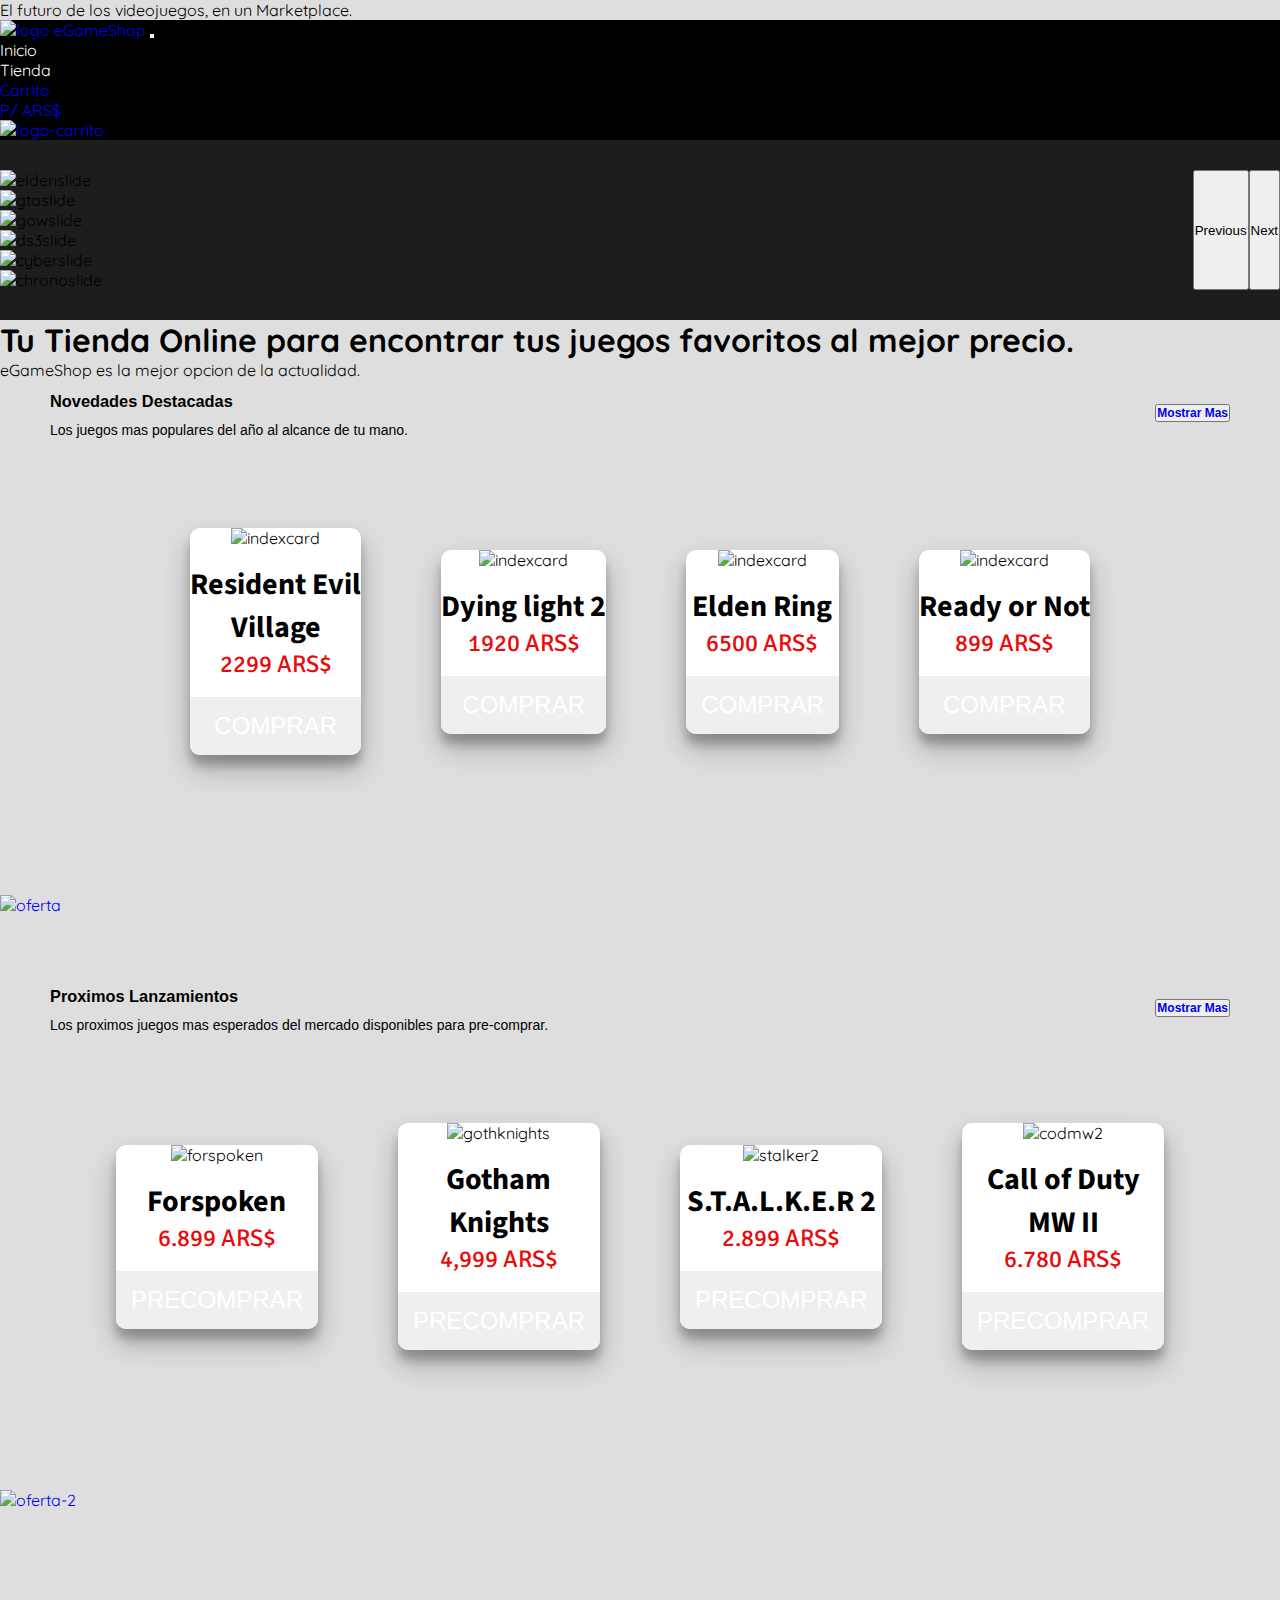
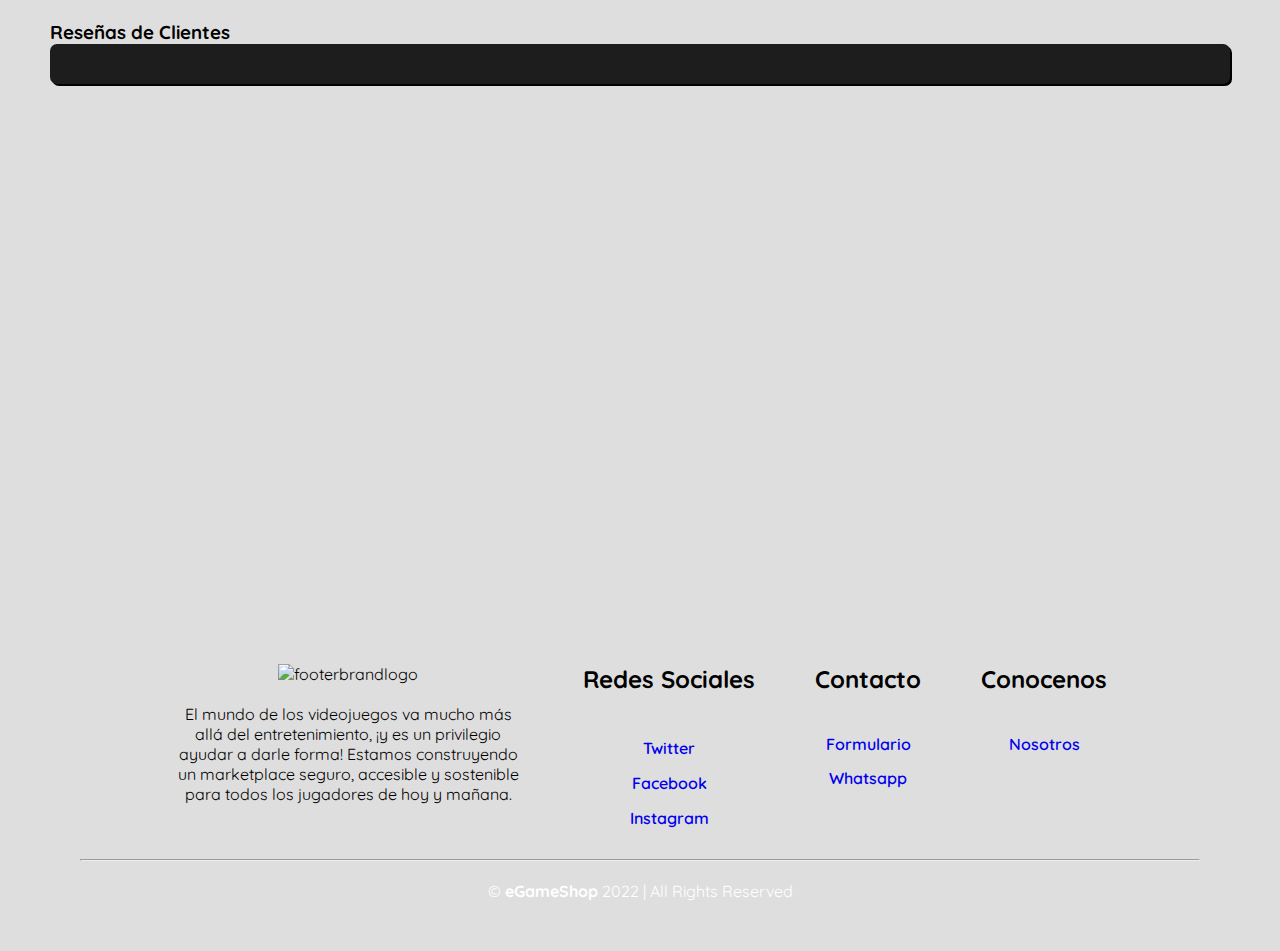
==== index.html @ 17305d87 "ultimos cambios" ====
<!DOCTYPE html>
<html lang="en">
<head>
    <meta charset="UTF-8">
    <meta http-equiv="X-UA-Compatible" content="IE=edge">
    <meta name="description" content="Visita eGameShop y disfruta de una gran oferta de productos digitales con los precios mas accesibles. No pagues de más. ¡Ahorra con eGameShop.">
    <meta name="viewport" content="width=device-width, initial-scale=1.0">
    <title>eGameShop.COM: El mejor sitio con los mejores precios.</title>
    <link href="https://cdn.jsdelivr.net/npm/bootstrap@5.0.2/dist/css/bootstrap.min.css" rel="stylesheet" 
    integrity="sha384-EVSTQN3/azprG1Anm3QDgpJLIm9Nao0Yz1ztcQTwFspd3yD65VohhpuuCOmLASjC" crossorigin="anonymous">
    <link rel="stylesheet" href="./assets/css/styles.css">
    <link rel="preconnect" href="https://fonts.googleapis.com">
    <link rel="preconnect" href="https://fonts.gstatic.com" crossorigin>

    <link href="https://fonts.googleapis.com/css2?family=Quicksand:wght@400;600;700&family=Signika:wght@300;500&family=Source+Sans+Pro:wght@400;600;700&display=swap" rel="stylesheet">
    
</head>
<body>
    <!--------------------------------------------------------------------------------------------------------------------------------------------------------------------
    -----------------------------------------------------------------------HEADER-------------------------------------------------------------------------------------------------->

  <header class="container-fluid bg-danger d-flex justify-content-center text-center" id="header">
    <p class="text-light mb-0 p-2 fs-7 fw-bold">El futuro de los videojuegos, en un Marketplace.</p>
  </header>
  
  <!--------------------------------------------------------------------------------------------------------------------------------------------------------------------
    -----------------------------------------------------------------------NAVBAR-HEADER-------------------------------------------------------------------------------------------------->

  <nav class="navbar sticky-top navbar-expand-lg navbar-dark p-3" id="navbar-head">
    <div class="container-fluid">
      <a class="navbar-brand" href="./index.html">
        <img src="./assets/img/logo.png" alt="logo" width="28" height="28" class="d-inline-flex align-text-top" id="logo-head">
        <span class="fs-5 text-danger" id="texto-head">eGameShop</span>
      </a>
      <button class="navbar-toggler" type="button" data-bs-toggle="collapse" data-bs-target="#navbarSupportedContent" aria-controls="navbarSupportedContent" aria-expanded="false" aria-label="Toggle navigation">
        <span class="navbar-toggler-icon"></span>
      </button>
      <div class="collapse navbar-collapse" id="navbarSupportedContent">
        <ul class="navbar-nav ms-auto mb-2 mb-lg-0">
          <li class="nav-item">
            <a class="nav-link border-1 border-end border-light" href="./index.html"><span class="navLink">Inicio</span></a>
          </li>
          <li class="nav-item">
            <a class="nav-link border-1 border-end border-light" href="./pags/tienda.html"><span class="navLink">Tienda</span></a>
          </li>
        </ul>
        <a href="./pags/carrito.html">
          <p class="text-light ms-3 me-2 mb-2 mb-lg-0 linkCarrito">
            <span class="text-danger fw-bold">Carrito</span> 
            <br> 
            P/ <span id="precioTotal"></span> ARS$
          </p>
        </a>
        <a href="./pags/carrito.html"><img class="imgCarrito" src="./assets/img/carrito.png" alt="logo-carrito" height="40px" width="40px"></a>
      </div>
    </div>
  </nav>

  <!--------------------------------------------------------------------------------------------------------------------------------------------------------------------
    -----------------------------------------------------------------------SLIDER-INICIO-------------------------------------------------------------------------------------------------->

  <div id="carouselExampleControls" class="carousel slide" data-bs-ride="carousel">
    <div class="carousel-inner">
      <div class="carousel-item active" data-bs-interval="3000">
        <img src="./assets/img/slider1.png" class="d-block w-100" alt="eldenslide">
      </div>
      <div class="carousel-item" data-bs-interval="3000">
        <img src="./assets/img/slider2.jpg" class="d-block w-100" alt="gtaslide">
      </div>
      <div class="carousel-item" data-bs-interval="3000">
        <img src="./assets/img/slider3.jpg" class="d-block w-100" alt="gowslide">
      </div>
      <div class="carousel-item" data-bs-interval="3000">
        <img src="./assets/img/slider4.jpg" class="d-block w-100" alt="ds3slide">
      </div>
      <div class="carousel-item" data-bs-interval="3000">
        <img src="./assets/img/slider5.jpg" class="d-block w-100" alt="cyberslide">
      </div>
      <div class="carousel-item" data-bs-interval="3000">
        <img src="./assets/img/slider6.jpg" class="d-block w-100" alt="chronoslide">
      </div>
    </div>
    <button class="carousel-control-prev" type="button" data-bs-target="#carouselExampleControls" data-bs-slide="prev">
      <span class="carousel-control-prev-icon" aria-hidden="true"></span>
      <span class="visually-hidden">Previous</span>
    </button>
    <button class="carousel-control-next" type="button" data-bs-target="#carouselExampleControls" data-bs-slide="next">
      <span class="carousel-control-next-icon" aria-hidden="true"></span>
      <span class="visually-hidden">Next</span>
    </button>
  </div>

  <!--------------------------------------------------------------------------------------------------------------------------------------------------------------------
    -----------------------------------------------------------------------INTRO-------------------------------------------------------------------------------------------------->

  <section class="w-50 mx-auto text-center pt-5 pb-5" id="intro">
    <h1 class="p-3 pt-5 fs-2 fw-bold border-top border-1 border-secondary text-dark">Tu <span class="text-danger">Tienda Online</span> para encontrar tus juegos favoritos al mejor precio.</h1>
    <p class="p-3 pb-5 fs-4 fw-bold border-bottom border-1 border-secondary text-dark" ><span class="text-danger">eGameShop</span> es la mejor opcion de la actualidad.</p>
  </section>

  <!--------------------------------------------------------------------------------------------------------------------------------------------------------------------
    -----------------------------------------------------------------------TRENDING-GAMES-------------------------------------------------------------------------------------------------->
    
    <header>
      <div class="shop-intro">
        <h3 class="pt-5"><span class="text-danger fw-bold">Novedades Destacadas</span></h3>
        <button type="button" class="btn btn-danger"><a class="text-light" href="./pags/tienda.html">Mostrar Mas</a></button>
        <p class="fs-6 fw-bold"><span class="text-dark">Los juegos mas populares del año al alcance de tu mano.</span></p>
      </div>
    </header>
    <section class="text-start ps-5 pt-2 p-5" >
        <div class="slide-container swiper trending">
            <div class="slide-content">
                <div id="carta" class="card-wrapper swiper-wrapper">
                  
                </div>
        </div>
      </div>
    </section>
    

    <!--------------------------------------------------------------------------------------------------------------------------------------------------------------------
      -----------------------------------------------------------------------OFFERT-IMG-------------------------------------------------------------------------------------------------->

    <div class="text-center">
      <a href="./pags/tienda.html"><img src="./assets/img/offertmenu.jpg" alt="oferta" class="offert-menu border-top border-bottom border-secondary pt-4 pb-4"></a>
    </div>

    <!--------------------------------------------------------------------------------------------------------------------------------------------------------------------
      -----------------------------------------------------------------------UPCOMING-GAMES-------------------------------------------------------------------------------------------------->
    
    <header>
      <div class="shop-intro">
        <h3 class="pt-5"><span class="text-danger fw-bold">Proximos Lanzamientos</span></h3>
        <button type="button" class="btn btn-danger"><a class="text-light" href="./pags/tienda.html">Mostrar Mas</a></button>
        <p class="fs-6 fw-bold"><span class="text-dark">Los proximos juegos mas esperados del mercado disponibles para pre-comprar.</span></p>
      </div> 
    </header>
    <section class="text-start ps-5 pt-2 p-5" >
      <div class="slide-container swiper upcoming">
          <div class="slide-content">
              <div class="card-wrapper swiper-wrapper">
                  <div class="card swiper-slide">
                    <img src="./assets/img/forspoken.jpg" alt="forspoken">
                    <h3 class="card-title pb-2" id="title-forspoken">Forspoken</h3>
                    <h6 id="precio-forspoken">6.899 ARS$</h6>
                    <ul class="card-list">
                      <li><i class="fa-solid fa-1"></i></li>
                      <li><i class="fa-solid fa-1"></i></li>
                      <li><i class="fa-solid fa-minus"></i></li>
                      <li><i class="fa-solid fa-1"></i></li>
                      <li><i class="fa-solid fa-0"></i></li>
                      <li><i class="fa-solid fa-minus"></i></li>
                      <li><i class="fa-solid fa-2"></i></li>
                      <li><i class="fa-solid fa-2"></i></li>
                    </ul>
                    <button type="button" class="buy-1 btn btn-danger buybtn" id="buybtn">PRECOMPRAR</button>
                  </div>
                  <div class="card swiper-slide">
                    <img src="./assets/img/gothamknights.jpg" alt="gothknights">
                    <h3 class="card-title pb-2" id="title-product">Gotham <br> Knights</h3>
                    <h6>4,999 ARS$</h6>
                    <ul class="card-list">
                      <li><i class="fa-solid fa-2"></i></li>
                      <li><i class="fa-solid fa-5"></i></li>
                      <li><i class="fa-solid fa-minus"></i></li>
                      <li><i class="fa-solid fa-1"></i></li>
                      <li><i class="fa-solid fa-0"></i></li>
                      <li><i class="fa-solid fa-minus"></i></li>
                      <li><i class="fa-solid fa-2"></i></li>
                      <li><i class="fa-solid fa-2"></i></li>
                    </ul>
                    <button type="button" class="buy-1 btn btn-danger buybtn" id="buybtn">PRECOMPRAR</button>
                  </div>
                  <div class="card swiper-slide">
                    <img src="./assets/img/stalker2.jpg" alt="stalker2">
                    <h3 class="card-title pb-2" id="title-stalker">S.T.A.L.K.E.R 2</h3>
                    <h6>2.899 ARS$</h6>
                    <ul class="card-list">
                      <li><i class="fa-solid fa-0"></i></li>
                      <li><i class="fa-solid fa-8"></i></li>
                      <li><i class="fa-solid fa-minus"></i></li>
                      <li><i class="fa-solid fa-1"></i></li>
                      <li><i class="fa-solid fa-2"></i></li>
                      <li><i class="fa-solid fa-minus"></i></li>
                      <li><i class="fa-solid fa-2"></i></li>
                      <li><i class="fa-solid fa-3"></i></li>
                    </ul>
                    <button type="button" class="buy-1 btn btn-danger buybtn" id="buybtn">PRECOMPRAR</button>
                  </div>
                  <div class="card swiper-slide">
                    <img src="./assets/img/codmw2.jpg" alt="codmw2">
                    <h3 class="card-title pb-2" id="title-cod">Call of Duty <br> MW II</h3>
                    <h6>6.780 ARS$</h6>
                    <ul class="card-list">
                      <li><i class="fa-solid fa-2"></i></li>
                      <li><i class="fa-solid fa-8"></i></li>
                      <li><i class="fa-solid fa-minus"></i></li>
                      <li><i class="fa-solid fa-1"></i></li>
                      <li><i class="fa-solid fa-0"></i></li>
                      <li><i class="fa-solid fa-minus"></i></li>
                      <li><i class="fa-solid fa-2"></i></li>
                      <li><i class="fa-solid fa-2"></i></li>
                    </ul>
                    <button type="button" class="buy-1 btn btn-danger buybtn" id="buybtn">PRECOMPRAR</button>
                  </div> 
              </div>
          </div>
      </div>
  </section>
  
  <!--------------------------------------------------------------------------------------------------------------------------------------------------------------------
    -----------------------------------------------------------------------OFFERT-IMG-------------------------------------------------------------------------------------------------->
  
  <div class="text-center">
    <a href="./pags/tienda.html"><img src="./assets/img/offertmenu2.jpg" alt="oferta-2" class="offert-menus border-top border-bottom border-secondary pt-4 pb-4"></a>
  </div>  

  <!--------------------------------------------------------------------------------------------------------------------------------------------------------------------
    -----------------------------------------------------------------------COMMENT-SECTION-------------------------------------------------------------------------------------------------->
  
  <div class="comment-header pb-1">
    <h3 class="text-danger fw-bold pb-2 border-1 border-bottom border-dark">Reseñas de Clientes</h3>
  </div>  
  <div class="comment-section" id="commenContainer">

  </div>

  <!--------------------------------------------------------------------------------------------------------------------------------------------------------------------
    -----------------------------------------------------------------------FOOTER-------------------------------------------------------------------------------------------------->

  <footer>
    <div class="container_footer">
      <div class="box_footer">
        <div class="logo">
          <img src="./assets/img/logo2.png" alt="footerbrandlogo" id="logo-foot">
        </div>
        <div class="terms">
          <p class="fs-18 fw-normal text-light">El mundo de los videojuegos va mucho más allá del entretenimiento, ¡y es un privilegio ayudar a darle forma! Estamos construyendo un marketplace seguro, accesible y sostenible para todos los jugadores de hoy y mañana.</p>
        </div>
      </div>
      <div class="box_footer">
        <h2 class="text-light">Redes Sociales</h2>
        <a href="https://twitter.com/SalemeMateo" class="text-secondary"> <i class="fa-brands fa-twitter-square"></i> Twitter</a>
        <a href="https://www.facebook.com/matu.saleme/" class="text-secondary"> <i class="fa-brands fa-facebook-square"></i> Facebook</a>
        <a href="https://www.instagram.com/mateo.saleme/" class="text-secondary"> <i class="fa-brands fa-instagram-square"></i> Instagram</a>
      </div>
      <div class="box_footer">
        <h2 class="text-light">Contacto</h2>
        <a href="./pags/contacto.html"  class="text-secondary"> <i class="fa-solid fa-envelope-open-text"></i> Formulario</a>
        <a href="https://api.whatsapp.com/send?phone=5493513418561&text=Vengo%20desde%20eGameShop.com,%20tengo%20una%20duda%20sobre..." class="text-secondary"> <i class="fa-brands fa-whatsapp-square"></i> Whatsapp</a>
      </div>
      <div class="box_footer">
        <h2 class="text-light">Conocenos</h2>
        <a href="./pags/nosotros.html" class="text-secondary"> <i class="fa-solid fa-people-group"></i> Nosotros</a>
      </div>
    </div>
    <div class="box_copyrights">
      <hr>
      <p class="text-secondary">© <b>eGameShop</b> 2022  |  All Rights Reserved</p>
    </div>
  </footer>

  <script src="https://kit.fontawesome.com/3ac3391d4b.js" crossorigin="anonymous"></script>
  <script src="https://cdn.jsdelivr.net/npm/bootstrap@5.0.2/dist/js/bootstrap.bundle.min.js" 
  integrity="sha384-MrcW6ZMFYlzcLA8Nl+NtUVF0sA7MsXsP1UyJoMp4YLEuNSfAP+JcXn/tWtIaxVXM" crossorigin="anonymous"></script>
  <script src="./assets/js/main.js"></script>
  <script src="./assets/js/index.js"></script>
  <script src="//cdn.jsdelivr.net/npm/sweetalert2@11"></script>
  <script>
    let url = 'https://jsonplaceholder.typicode.com/post/1/comments'
    fetch(url)
        .then((response) => response.json())
        .then((data) => mostrarComments(data))
        .catch(error => console.log(error))

    function mostrarComments(comments){
    comments.forEach((comment)=>{
        mostrarComment(comment);
    })
    }

    function mostrarComment(comment){
        const div = document.getElementById("commenContainer");
        const nodoComment = document.createElement("div")
        nodoComment.innerHTML=`<h5 class="text-danger"><img class="comment-img" src="./assets/img/userpic.png" width="25" height="25" alt="default-pic-user">${comment.email}</h5>
                              <p class="text-light pb-4 border-bottom">${comment.body}.</p> `
        div.appendChild(nodoComment);
    }

  </script>

</body>
</html>
---- assets/css/styles.css ----
* {
  margin: 0;
  padding: 0;
  box-sizing: border-box;
}

body {
  background-color: #dedede;
  font-family: "Quicksand", sans-serif;
  overflow-x: hidden;
}

a {
  text-decoration: none;
}

/*--------------------------------------------------------------------------------------------------------------------------------------------------------------------
    -----------------------------------------------------------------------NAVBAR--------------------------------------------------------------------------------------------------*/
#navbar-head {
  background-color: #000;
}
#navbar-head div #texto-head {
  font-family: Impact, Haettenschweiler, "Quicksand", sans-serif;
  margin-top: 10px;
}

.nav-link {
  color: white !important;
  margin-right: 5px;
  padding-right: 12px !important;
}

.navLink:hover {
  opacity: 0.8;
}

.linkCarrito:hover {
  opacity: 0.8;
}

.imgCarrito:hover {
  opacity: 0.8;
}

/*--------------------------------------------------------------------------------------------------------------------------------------------------------------------
    -----------------------------------------------------------------------SLIDER-IMG--------------------------------------------------------------------------------------------------*/
.carousel {
  display: flex;
  justify-content: center;
  padding-top: 30px;
  padding-bottom: 30px;
  background-color: rgb(29, 29, 29);
}
.carousel .carousel-inner {
  width: 95%;
  border-radius: 7px;
  transition: 0.5s;
}
.carousel .carousel-inner:hover {
  opacity: 0.8;
  transform: translate(0px, -4px);
}

/*--------------------------------------------------------------------------------------------------------------------------------------------------------------------
    -----------------------------------------------------------------------FOOTER--------------------------------------------------------------------------------------------------*/
footer {
  width: 100%;
  padding: 50px 0px;
  background-image: url(../img/wave.svg);
  background-size: cover;
  position: absolute;
}
footer .container_footer {
  max-width: 1200px;
  display: flex;
  flex-wrap: wrap;
  justify-content: center;
  margin: auto;
  margin-top: 500px;
}
footer .box_footer {
  display: flex;
  flex-direction: column;
  padding: 30px;
  text-align: center;
}
footer .box_footer h2 {
  margin-bottom: 30px;
  font-weight: 700;
}
footer .box_footer a {
  margin-top: 10px;
  text-decoration: none;
  font-weight: 600;
}
footer .box_footer a:hover {
  opacity: 0.8;
}
footer .box_footer a .fa-brands {
  font-size: 20px;
}
footer .box_footer .terms {
  max-width: 350px;
  margin-top: 20px;
}
footer .box_footer .logo #logo-foot {
  width: 180px;
}
footer .box_copyrights {
  max-width: 1200px;
  margin: auto;
  text-align: center;
  padding: 0px 40px;
}
footer .box_copyrights p {
  margin-top: 20px;
  color: #ffffff;
}
footer .box_copyrights hr {
  color: #ffffff;
}

/*--------------------------------------------------------------------------------------------------------------------------------------------------------------------
    ------------------------------------------------------------------------HEADER-INICIO-(TRENDING-GAMES & UPCOMING-GAMES)--------------------------------------------------------------------------------------------------*/
.shop-intro {
  margin-left: 50px;
  margin-right: 50px;
  font-family: Roboto, sans-serif;
  font-size: 14px;
  line-height: normal;
  border: 0;
  box-sizing: border-box;
  display: flex;
  align-items: flex-end;
  flex-wrap: wrap;
  flex-shrink: 0;
  text-align: left;
}
.shop-intro h3 {
  width: calc(100% - 100px);
  padding: 0 8px 0 0;
  flex-grow: 1;
  line-height: 42px;
  white-space: nowrap;
  overflow: hidden;
  text-overflow: ellipsis;
}
.shop-intro button {
  display: inline-flex;
  align-items: center;
  justify-content: center;
  flex-shrink: 0;
  font-size: 12px;
  color: #fff;
  font-weight: 700;
  text-decoration: none;
}
.shop-intro p {
  margin-bottom: 10px;
}

/*--------------------------------------------------------------------------------------------------------------------------------------------------------------------
    -----------------------------------------------------------------------TRENDING-GAMES & UPCOMING-GAMES-(INICIO)--------------------------------------------------------------------------------------------------*/
.trending {
  background-image: url(../img/backgroundsection2.jpg);
  background-size: cover;
}

.upcoming {
  background-image: url(../img/backgroundsection3.jpg);
}

.slide-container {
  width: 100%;
  padding: 40px 0;
  border-radius: 7px;
  justify-content: center;
  align-items: center;
  margin: 0;
  overflow-x: auto;
  scroll-behavior: smooth;
}
.slide-container .slide-content {
  overflow: hidden;
  border-radius: 25px;
  justify-content: center;
  align-items: center;
}
.slide-container .slide-content .card-wrapper {
  display: flex;
  flex-wrap: wrap;
  width: 100%;
  justify-content: center;
  align-items: center;
  margin: 0;
}
.slide-container .slide-content .card-wrapper .card:hover {
  box-shadow: 0 3px 6px rgba(0, 0, 0, 0.16);
  transform: translate(0px, -8px);
}
.slide-container .slide-content .card-wrapper .card {
  width: auto;
  margin: 40px;
  box-sizing: border-box;
  text-align: center;
  border-radius: 10px;
  align-items: center;
  cursor: pointer;
  box-shadow: 0 14px 28px rgba(0, 0, 0, 0.25), 0 10px 10px rgba(0, 0, 0, 0.22);
  transition: 0.4s;
  background: white;
}
.slide-container .slide-content .card-wrapper .card img {
  width: 60%;
}
.slide-container .slide-content .card-wrapper .card .card-title {
  text-align: center;
  font-size: 30px;
  margin: 0;
  padding-top: 15px;
  font-weight: 700;
  font-family: "Source Sans Pro", sans-serif;
}
.slide-container .slide-content .card-wrapper .card h6 {
  font-size: 24px;
  text-align: center;
  color: rgb(233, 10, 10);
  margin: 0;
  padding-bottom: 8px;
  font-weight: 400;
  font-family: "Signika", sans-serif;
}
.slide-container .slide-content .card-wrapper .card .buy-1 {
  text-align: center;
  font-size: 24px;
  color: #fff;
  width: 100%;
  padding: 15px;
  border: 0;
  outline: none;
  cursor: pointer;
  margin-top: auto;
  border-bottom-right-radius: 10px;
  border-bottom-left-radius: 10px;
}
.slide-container .slide-content .card-wrapper .card .card-list {
  list-style: none;
  display: flex;
  justify-content: center;
  align-items: center;
  padding-top: 0;
  margin-right: 26px;
}
.slide-container .slide-content .card-wrapper .card .card-list li {
  padding: 5px;
}
.slide-container .slide-content .card-wrapper .card .card-list li .fa {
  font-size: 26px;
  transition: 0.4s;
}
.slide-container .slide-content .card-wrapper .card .card-list li .fa-solid {
  padding-top: 5px;
  font-size: 20px;
}
.slide-container .slide-content .card-wrapper .card .card-list li .checked {
  color: rgb(255, 146, 5);
}
.slide-container .slide-content .card-wrapper .card .card-list li .fa:hover {
  transform: scale(1.3);
  transition: 0.6s;
}

/*--------------------------------------------------------------------------------------------------------------------------------------------------------------------
    -----------------------------------------------------------------------OFFERT-BANNERS-(INICIO)--------------------------------------------------------------------------------------------------*/
.offert-menu {
  margin-top: 60px;
  margin-bottom: 60px;
}

.offert-menus {
  margin-top: 60px;
  margin-bottom: 110px;
}

/*--------------------------------------------------------------------------------------------------------------------------------------------------------------------
    -----------------------------------------------------------------------CONTACT-FORM--------------------------------------------------------------------------------------------------*/
.container-form {
  max-width: 550px;
  margin-left: auto;
  margin-right: auto;
  margin-top: 50px;
  padding: 1.5rem;
  background-color: #212529;
  border-radius: 7px;
}
.container-form #logo-form {
  font-size: 3em;
  font-weight: 700;
  padding-bottom: 5px;
}
.container-form .contact-wrap * {
  padding: 1em;
}
.container-form .contact-wrap .contact-form {
  background: #000;
  border-radius: 5px;
  box-shadow: 0 0 20px 0 rgba(0, 0, 0, 0.3);
}
.container-form .contact-wrap .contact-form form {
  margin: 0;
  padding: 1rem;
  display: grid;
  grid-template-columns: 1fr 1fr;
}
.container-form .contact-wrap .contact-form form .block {
  grid-column: 1/3;
}
.container-form .contact-wrap .contact-form form p {
  margin: 0;
  padding: 1em;
}
.container-form .contact-wrap .contact-form form button {
  width: 100%;
  padding: 1em;
  border: none;
  background: none;
  outline: none;
  color: #fff;
  border-bottom: 1px solid #d63031;
  border-radius: 2px;
}
.container-form .contact-wrap .contact-form form button:hover {
  background: #d63031;
}
.container-form .contact-wrap .contact-form form textarea, .container-form .contact-wrap .contact-form form input {
  width: 100%;
  padding: 0.7em;
  border: none;
  background: none;
  outline: none;
  color: #fff;
  border-bottom: 1px solid #d63031;
}

/*--------------------------------------------------------------------------------------------------------------------------------------------------------------------
    -----------------------------------------------------------------------CATEGORIAS-TIENDA--------------------------------------------------------------------------------------------------*/
.wrap {
  max-width: 1100px;
  width: 90%;
  margin: auto;
}
.wrap h1 {
  color: #212529;
  font-weight: 600;
  display: flex;
  flex-direction: column;
  margin: 15px 0px;
  padding-top: 5px;
}
.wrap h1:after {
  content: "";
  width: 100%;
  height: 1px;
  background: #C7C7C7;
  margin: 20px 0;
}
.wrap .store-wrapper {
  display: flex;
  flex-wrap: wrap;
}
.wrap .store-wrapper .category_list {
  display: flex;
  flex-direction: column;
  width: 18%;
}
.wrap .store-wrapper .category_list .category_item {
  display: block;
  width: 90%;
  padding: 15px 0;
  margin-bottom: 20px;
  background: #dc3545;
  text-align: center;
  text-decoration: none;
  color: #fff;
}
.wrap .store-wrapper .category_list .item-active {
  background: #6a6a6a;
}
.wrap .store-wrapper .products-list {
  width: 82%;
  display: flex;
  flex-wrap: wrap;
}
.wrap .store-wrapper .products-list .product-item:hover {
  box-shadow: 0 3px 6px rgba(0, 0, 0, 0.16);
  transform: translate(0px, -8px);
}
.wrap .store-wrapper .products-list .product-item {
  width: 22%;
  margin-left: 3%;
  margin-bottom: 25px;
  box-shadow: 0px 0px 6px 0px rgba(0, 0, 0, 0.22);
  display: flex;
  flex-direction: column;
  align-items: center;
  align-self: flex-start;
  transition: all 0.4s;
}
.wrap .store-wrapper .products-list .product-item img {
  width: 100%;
}
.wrap .store-wrapper .products-list .product-item p {
  display: block;
  width: 100%;
  padding: 8px 0;
  background: #ffffff;
  font-family: "Signika", sans-serif;
  font-weight: 600;
  text-align: center;
  text-decoration: none;
  margin-bottom: 1px;
}
.wrap .store-wrapper .products-list .product-item h6 {
  display: block;
  width: 100%;
  padding: 4px 0;
  background: #ffffff;
  font-family: "Source Sans Pro", sans-serif;
  font-weight: 800;
  color: rgb(0, 0, 0);
  text-align: center;
  text-decoration: none;
  margin-bottom: 1px;
}
.wrap .store-wrapper .products-list .product-item .cant-btn {
  background: #ffffff;
  justify-content: space-between;
}
.wrap .store-wrapper .products-list .product-item .cant-btn input {
  font-size: small;
}

/*--------------------------------------------------------------------------------------------------------------------------------------------------------------------
    -----------------------------------------------------------------------PAGINATION--------------------------------------------------------------------------------------------------*/
.pagination {
  margin-left: 220px;
}

/*--------------------------------------------------------------------------------------------------------------------------------------------------------------------
    -----------------------------------------------------------------------MEDIA-QUERYS--------------------------------------------------------------------------------------------------*/
@media screen and (max-width: 1200px) {
  .offert-menus {
    width: 85%;
  }
  .offert-menu {
    width: 85%;
  }
}
@media screen and (max-width: 1100px) {
  .products-list .product-item {
    width: 30.3% !important;
  }
}
@media (max-width: 1000px) {
  .offert-menu {
    width: 75% !important;
  }
}
@media screen and (max-width: 900px) {
  #header p {
    font-size: 13px;
  }
  .category_list,
.products-list {
    width: 100% !important;
  }
  .category_list {
    flex-direction: row !important;
    justify-content: space-between;
  }
  .category_list .category_item {
    align-self: flex-start;
    width: 15%;
    font-size: 14px;
  }
  .products-list .product-item {
    margin-left: 4.5% !important;
  }
  .products-list .product-item:nth-child(3n+1) {
    margin-left: 0px !important;
  }
  .swiper-button-next {
    height: 560px !important;
  }
  .swiper-button-prev {
    height: 560px !important;
  }
  .card {
    width: 30% !important;
  }
  .card img {
    width: 70% !important;
  }
  .card .card-list .fa-star {
    font-size: 15px !important;
  }
  .card .card-list .fa-solid {
    font-size: 10px !important;
  }
  .card h3 {
    font-size: 15px !important;
  }
  .card h6 {
    font-size: 15px !important;
  }
  .card button {
    font-size: 15px !important;
  }
  .pagination {
    margin-left: 0px !important;
  }
}
@media screen and (max-width: 750px) {
  .comment-section h5 {
    display: flex;
    text-align: center;
    align-items: center;
    justify-content: center;
  }
  .comment-section p {
    font-size: 14px;
  }
  .card {
    width: 35% !important;
  }
  .contact-wrap {
    display: grid;
    grid-template-columns: 1fr 1fr;
  }
  .container-form {
    max-width: 400px;
  }
  .container-form #logo-form {
    text-align: start !important;
    margin-left: 40px;
    font-size: 40px !important;
  }
}
@media screen and (max-width: 700px) {
  .category_list {
    flex-direction: column !important;
  }
  .category_item, .category_items {
    width: 100% !important;
    margin-bottom: 10px !important;
    align-items: center !important;
  }
  .pagination {
    font-size: 10px;
  }
}
@media screen and (max-width: 600px) {
  .products-list .product-item {
    width: 47.5% !important;
  }
  .products-list .product-item:nth-child(3n+1) {
    margin-left: 4.5% !important;
  }
  .products-list .product-item:nth-child(2n+1) {
    margin-left: 0px !important;
  }
}
@media screen and (max-width: 500px) {
  .comment-section h5 {
    display: flex;
    text-align: center;
    align-items: center;
    justify-content: center;
    font-size: 15px;
  }
  .comment-section h5 img {
    width: 15px;
    height: 15px;
  }
  .comment-section p {
    font-size: 10px;
  }
  #header p {
    font-size: 11px;
  }
  .card {
    width: 55% !important;
  }
  #logo-foot {
    width: 40% !important;
  }
  .terms p {
    font-size: 13px;
  }
  .box_footer {
    font-size: 12px;
    padding: 15px !important;
    align-items: center;
  }
  .shop-intro {
    margin-right: 50px;
  }
  .shop-intro p {
    font-size: 13px !important;
  }
  .box_footer h2 {
    font-size: 20px;
  }
  #intro h1 {
    font-size: 20px !important;
  }
  #intro p {
    font-size: 13px !important;
  }
  .contact-wrap {
    font-size: 10px;
  }
  .container-form {
    max-width: 300px;
  }
  .container-form #logo-form {
    text-align: start !important;
    margin-left: 16px !important;
    font-size: 30px !important;
  }
}
@media screen and (max-width: 350px) {
  .comment-section h5 {
    display: inline-block;
    text-align: center;
    align-items: center;
    justify-content: center;
    font-size: 8px;
  }
  .comment-section h5 img {
    width: 12px;
    height: 12px;
    margin-right: 4px;
    display: inline-block;
  }
  .comment-section p {
    font-size: 7px;
  }
  .products-list .product_item {
    width: 100% !important;
    margin-left: 0px !important;
  }
  #logo-foot {
    width: 40% !important;
  }
  .terms p {
    font-size: 11px;
  }
  .box_copyrights p {
    font-size: 11px;
  }
  .card {
    width: 80% !important;
  }
  .card h6 {
    padding-bottom: 0px !important;
  }
  .card .card-list .fa-star {
    font-size: 10px !important;
  }
  .card .card-list .fa-solid {
    font-size: 8px !important;
  }
}
.buy-2 {
  text-align: center;
  font-size: 10px;
  color: #fff;
  width: 100%;
  padding: 15px;
  border: 0;
  outline: none;
  cursor: pointer;
  border-radius: 0px;
}

.comment-img {
  margin-right: 10px;
  justify-content: space-between;
}

.comment-header {
  margin-left: 50px;
  margin-right: 50px;
}

.comment-section {
  margin-right: 50px;
  margin-left: 50px;
  background-color: rgb(29, 29, 29);
  box-shadow: 2px 2px;
  padding: 20px 30px;
  border-radius: 7px;
}/*# sourceMappingURL=styles.css.map */
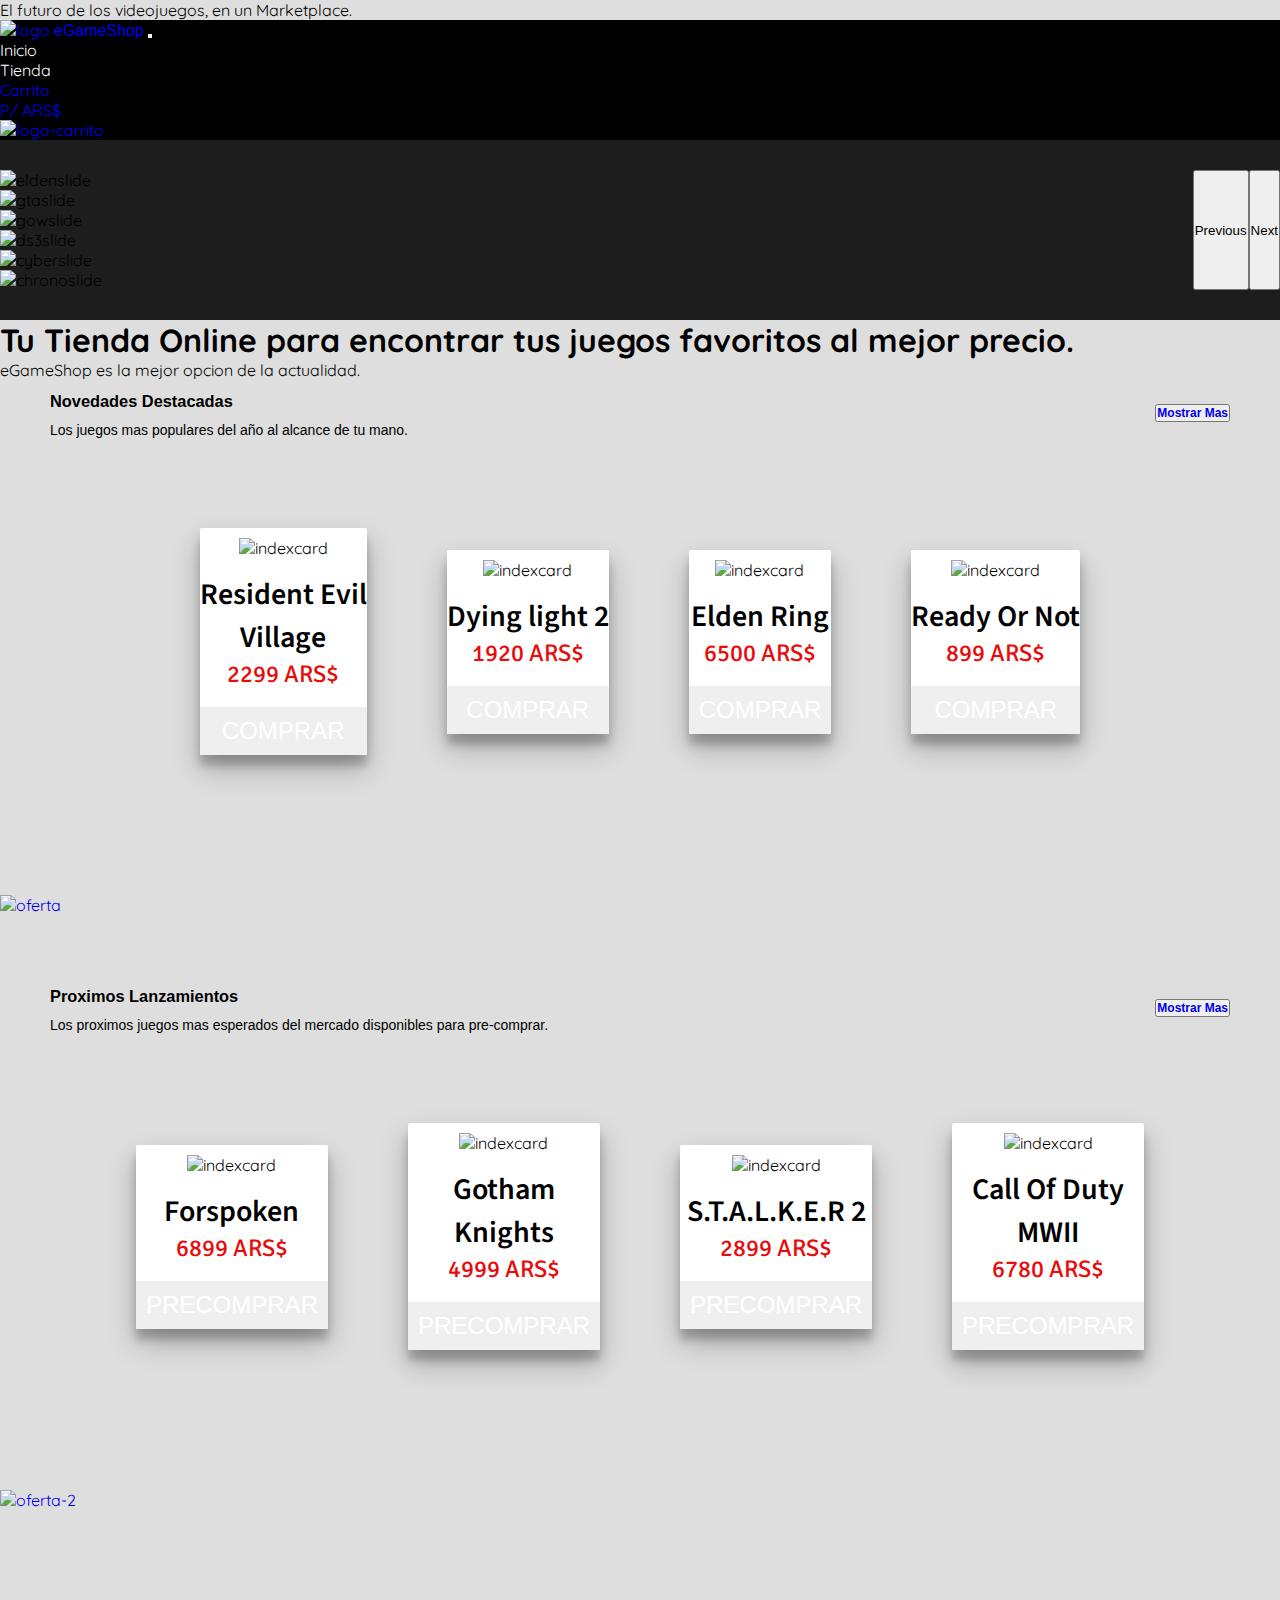
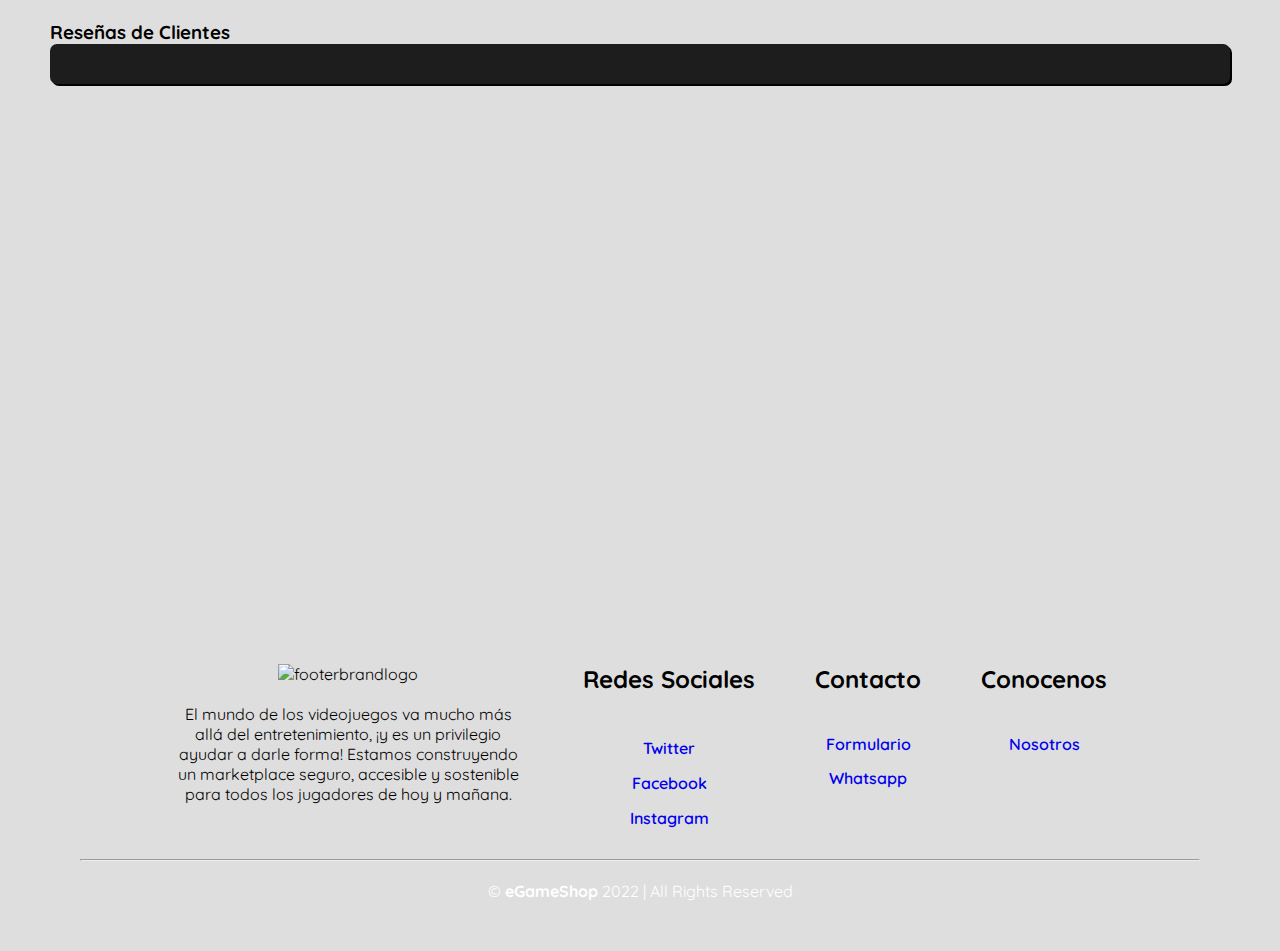
==== commit 876b08fd: "final entrega" ====
--- a/index.html
+++ b/index.html
@@ -38,10 +38,10 @@
       <div class="collapse navbar-collapse" id="navbarSupportedContent">
         <ul class="navbar-nav ms-auto mb-2 mb-lg-0">
           <li class="nav-item">
-            <a class="nav-link border-1 border-end border-light" href="./index.html"><span class="navLink">Inicio</span></a>
+            <a class="nav-link border-1 border-end border-secondary" href="./index.html"><span class="navLink">Inicio</span></a>
           </li>
           <li class="nav-item">
-            <a class="nav-link border-1 border-end border-light" href="./pags/tienda.html"><span class="navLink">Tienda</span></a>
+            <a class="nav-link border-1 border-end border-secondary" href="./pags/tienda.html"><span class="navLink">Tienda</span></a>
           </li>
         </ul>
         <a href="./pags/carrito.html">
@@ -102,7 +102,7 @@
     -----------------------------------------------------------------------TRENDING-GAMES-------------------------------------------------------------------------------------------------->
     
     <header>
-      <div class="shop-intro">
+      <div class="shop-intro border-bottom border-1 border-dark pb-2 mb-2">
         <h3 class="pt-5"><span class="text-danger fw-bold">Novedades Destacadas</span></h3>
         <button type="button" class="btn btn-danger"><a class="text-light" href="./pags/tienda.html">Mostrar Mas</a></button>
         <p class="fs-6 fw-bold"><span class="text-dark">Los juegos mas populares del año al alcance de tu mano.</span></p>
@@ -111,7 +111,7 @@
     <section class="text-start ps-5 pt-2 p-5" >
         <div class="slide-container swiper trending">
             <div class="slide-content">
-                <div id="carta" class="card-wrapper swiper-wrapper">
+                <div id="cards-inicio" class="card-wrapper swiper-wrapper">
                   
                 </div>
         </div>
@@ -123,14 +123,14 @@
       -----------------------------------------------------------------------OFFERT-IMG-------------------------------------------------------------------------------------------------->
 
     <div class="text-center">
-      <a href="./pags/tienda.html"><img src="./assets/img/offertmenu.jpg" alt="oferta" class="offert-menu border-top border-bottom border-secondary pt-4 pb-4"></a>
+      <a href="./pags/tienda.html"><img src="./assets/img/offertmenu.jpg" alt="oferta" class="offert-menu pt-4 pb-4"></a>
     </div>
 
     <!--------------------------------------------------------------------------------------------------------------------------------------------------------------------
       -----------------------------------------------------------------------UPCOMING-GAMES-------------------------------------------------------------------------------------------------->
     
     <header>
-      <div class="shop-intro">
+      <div class="shop-intro border-bottom border-1 border-dark pb-2 mb-2">
         <h3 class="pt-5"><span class="text-danger fw-bold">Proximos Lanzamientos</span></h3>
         <button type="button" class="btn btn-danger"><a class="text-light" href="./pags/tienda.html">Mostrar Mas</a></button>
         <p class="fs-6 fw-bold"><span class="text-dark">Los proximos juegos mas esperados del mercado disponibles para pre-comprar.</span></p>
@@ -139,71 +139,8 @@
     <section class="text-start ps-5 pt-2 p-5" >
       <div class="slide-container swiper upcoming">
           <div class="slide-content">
-              <div class="card-wrapper swiper-wrapper">
-                  <div class="card swiper-slide">
-                    <img src="./assets/img/forspoken.jpg" alt="forspoken">
-                    <h3 class="card-title pb-2" id="title-forspoken">Forspoken</h3>
-                    <h6 id="precio-forspoken">6.899 ARS$</h6>
-                    <ul class="card-list">
-                      <li><i class="fa-solid fa-1"></i></li>
-                      <li><i class="fa-solid fa-1"></i></li>
-                      <li><i class="fa-solid fa-minus"></i></li>
-                      <li><i class="fa-solid fa-1"></i></li>
-                      <li><i class="fa-solid fa-0"></i></li>
-                      <li><i class="fa-solid fa-minus"></i></li>
-                      <li><i class="fa-solid fa-2"></i></li>
-                      <li><i class="fa-solid fa-2"></i></li>
-                    </ul>
-                    <button type="button" class="buy-1 btn btn-danger buybtn" id="buybtn">PRECOMPRAR</button>
-                  </div>
-                  <div class="card swiper-slide">
-                    <img src="./assets/img/gothamknights.jpg" alt="gothknights">
-                    <h3 class="card-title pb-2" id="title-product">Gotham <br> Knights</h3>
-                    <h6>4,999 ARS$</h6>
-                    <ul class="card-list">
-                      <li><i class="fa-solid fa-2"></i></li>
-                      <li><i class="fa-solid fa-5"></i></li>
-                      <li><i class="fa-solid fa-minus"></i></li>
-                      <li><i class="fa-solid fa-1"></i></li>
-                      <li><i class="fa-solid fa-0"></i></li>
-                      <li><i class="fa-solid fa-minus"></i></li>
-                      <li><i class="fa-solid fa-2"></i></li>
-                      <li><i class="fa-solid fa-2"></i></li>
-                    </ul>
-                    <button type="button" class="buy-1 btn btn-danger buybtn" id="buybtn">PRECOMPRAR</button>
-                  </div>
-                  <div class="card swiper-slide">
-                    <img src="./assets/img/stalker2.jpg" alt="stalker2">
-                    <h3 class="card-title pb-2" id="title-stalker">S.T.A.L.K.E.R 2</h3>
-                    <h6>2.899 ARS$</h6>
-                    <ul class="card-list">
-                      <li><i class="fa-solid fa-0"></i></li>
-                      <li><i class="fa-solid fa-8"></i></li>
-                      <li><i class="fa-solid fa-minus"></i></li>
-                      <li><i class="fa-solid fa-1"></i></li>
-                      <li><i class="fa-solid fa-2"></i></li>
-                      <li><i class="fa-solid fa-minus"></i></li>
-                      <li><i class="fa-solid fa-2"></i></li>
-                      <li><i class="fa-solid fa-3"></i></li>
-                    </ul>
-                    <button type="button" class="buy-1 btn btn-danger buybtn" id="buybtn">PRECOMPRAR</button>
-                  </div>
-                  <div class="card swiper-slide">
-                    <img src="./assets/img/codmw2.jpg" alt="codmw2">
-                    <h3 class="card-title pb-2" id="title-cod">Call of Duty <br> MW II</h3>
-                    <h6>6.780 ARS$</h6>
-                    <ul class="card-list">
-                      <li><i class="fa-solid fa-2"></i></li>
-                      <li><i class="fa-solid fa-8"></i></li>
-                      <li><i class="fa-solid fa-minus"></i></li>
-                      <li><i class="fa-solid fa-1"></i></li>
-                      <li><i class="fa-solid fa-0"></i></li>
-                      <li><i class="fa-solid fa-minus"></i></li>
-                      <li><i class="fa-solid fa-2"></i></li>
-                      <li><i class="fa-solid fa-2"></i></li>
-                    </ul>
-                    <button type="button" class="buy-1 btn btn-danger buybtn" id="buybtn">PRECOMPRAR</button>
-                  </div> 
+              <div id="cards-inicio2" class="card-wrapper swiper-wrapper">
+                  
               </div>
           </div>
       </div>
@@ -213,7 +150,7 @@
     -----------------------------------------------------------------------OFFERT-IMG-------------------------------------------------------------------------------------------------->
   
   <div class="text-center">
-    <a href="./pags/tienda.html"><img src="./assets/img/offertmenu2.jpg" alt="oferta-2" class="offert-menus border-top border-bottom border-secondary pt-4 pb-4"></a>
+    <a href="./pags/tienda.html"><img src="./assets/img/offertmenu2.jpg" alt="oferta-2" class="offert-menus pt-4 pb-4"></a>
   </div>  
 
   <!--------------------------------------------------------------------------------------------------------------------------------------------------------------------
--- a/assets/css/styles.css
+++ b/assets/css/styles.css
@@ -20,7 +20,7 @@
   background-color: #000;
 }
 #navbar-head div #texto-head {
-  font-family: Impact, Haettenschweiler, "Quicksand", sans-serif;
+  font-family: Impact, sans-serif;
   margin-top: 10px;
 }
 
@@ -32,14 +32,17 @@
 
 .navLink:hover {
   opacity: 0.8;
+  transition: 0.4s;
 }
 
 .linkCarrito:hover {
   opacity: 0.8;
+  transition: 0.4s;
 }
 
 .imgCarrito:hover {
   opacity: 0.8;
+  transition: 0.4s;
 }
 
 /*--------------------------------------------------------------------------------------------------------------------------------------------------------------------
@@ -95,6 +98,7 @@
 }
 footer .box_footer a:hover {
   opacity: 0.8;
+  transition: 0.4s;
 }
 footer .box_footer a .fa-brands {
   font-size: 20px;
@@ -196,14 +200,14 @@
 }
 .slide-container .slide-content .card-wrapper .card:hover {
   box-shadow: 0 3px 6px rgba(0, 0, 0, 0.16);
-  transform: translate(0px, -8px);
+  transform: translate(0px, -4px);
 }
 .slide-container .slide-content .card-wrapper .card {
   width: auto;
   margin: 40px;
   box-sizing: border-box;
   text-align: center;
-  border-radius: 10px;
+  border-radius: 2px;
   align-items: center;
   cursor: pointer;
   box-shadow: 0 14px 28px rgba(0, 0, 0, 0.25), 0 10px 10px rgba(0, 0, 0, 0.22);
@@ -211,14 +215,16 @@
   background: white;
 }
 .slide-container .slide-content .card-wrapper .card img {
-  width: 60%;
+  width: 90%;
+  margin-top: 10px;
+  height: 320px;
 }
 .slide-container .slide-content .card-wrapper .card .card-title {
   text-align: center;
   font-size: 30px;
   margin: 0;
   padding-top: 15px;
-  font-weight: 700;
+  font-weight: 600;
   font-family: "Source Sans Pro", sans-serif;
 }
 .slide-container .slide-content .card-wrapper .card h6 {
@@ -230,18 +236,19 @@
   font-weight: 400;
   font-family: "Signika", sans-serif;
 }
-.slide-container .slide-content .card-wrapper .card .buy-1 {
+.slide-container .slide-content .card-wrapper .card .buybtn {
+  padding: 10px;
+}
+.slide-container .slide-content .card-wrapper .card a, .slide-container .slide-content .card-wrapper .card .buy-1 {
   text-align: center;
   font-size: 24px;
   color: #fff;
   width: 100%;
-  padding: 15px;
   border: 0;
   outline: none;
   cursor: pointer;
   margin-top: auto;
-  border-bottom-right-radius: 10px;
-  border-bottom-left-radius: 10px;
+  border-radius: 0px;
 }
 .slide-container .slide-content .card-wrapper .card .card-list {
   list-style: none;
@@ -435,6 +442,7 @@
 .wrap .store-wrapper .products-list .product-item .cant-btn {
   background: #ffffff;
   justify-content: space-between;
+  width: 100%;
 }
 .wrap .store-wrapper .products-list .product-item .cant-btn input {
   font-size: small;
@@ -466,6 +474,34 @@
     width: 75% !important;
   }
 }
+@media screen and (max-width: 990px) {
+  .searchBar {
+    display: inline-flex !important;
+    margin-top: 22px;
+    margin-bottom: 6px;
+  }
+  .searchBar input {
+    margin-left: 0px !important;
+  }
+  .nav-link {
+    color: white !important;
+    margin-right: 5px;
+    padding-right: 12px !important;
+    border: 0px !important;
+    margin-top: 8px;
+  }
+  .linkCarrito {
+    display: inline-block;
+    align-items: center !important;
+    margin: 0px !important;
+    margin-top: 6px !important;
+  }
+  .imgCarrito {
+    display: inline-block;
+    align-items: center !important;
+    margin-bottom: 22px !important;
+  }
+}
 @media screen and (max-width: 900px) {
   #header p {
     font-size: 13px;
@@ -480,7 +516,6 @@
   }
   .category_list .category_item {
     align-self: flex-start;
-    width: 15%;
     font-size: 14px;
   }
   .products-list .product-item {
@@ -499,7 +534,8 @@
     width: 30% !important;
   }
   .card img {
-    width: 70% !important;
+    width: 90% !important;
+    height: 250px !important;
   }
   .card .card-list .fa-star {
     font-size: 15px !important;
@@ -559,6 +595,48 @@
     font-size: 10px;
   }
 }
+@media screen and (max-width: 650px) {
+  .shop-intro {
+    margin-left: 50px;
+    margin-right: 50px;
+    font-family: Roboto, sans-serif;
+    line-height: normal;
+    border: 0;
+    box-sizing: border-box;
+    display: flex;
+    align-items: fex-end;
+    flex-wrap: wrap;
+    flex-shrink: 0;
+    text-align: left;
+  }
+  .shop-intro h3 {
+    width: calc(100% - 100px);
+    padding: 0 8px 0 0;
+    flex-grow: 1;
+    font-size: 20px;
+    line-height: 42px;
+    white-space: normal !important;
+    overflow: hidden;
+    text-overflow: ellipsis;
+    line-height: 32px;
+  }
+  .shop-intro button {
+    display: inline-flex;
+    align-items: center;
+    justify-content: center;
+    flex-shrink: 0;
+    font-size: 12px;
+    color: #fff;
+    font-weight: 700;
+    text-decoration: none;
+    margin-bottom: 10px;
+  }
+  .shop-intro p {
+    margin-bottom: 10px;
+    font-size: 12px !important;
+    text-align: center;
+  }
+}
 @media screen and (max-width: 600px) {
   .products-list .product-item {
     width: 47.5% !important;
@@ -571,6 +649,46 @@
   }
 }
 @media screen and (max-width: 500px) {
+  .shop-intro {
+    margin-left: 50px;
+    margin-right: 50px;
+    font-family: Roboto, sans-serif;
+    line-height: normal;
+    border: 0;
+    box-sizing: border-box;
+    display: flex;
+    align-items: fex-end;
+    flex-wrap: wrap;
+    flex-shrink: 0;
+    text-align: left;
+  }
+  .shop-intro h3 {
+    width: calc(100% - 100px);
+    padding: 0 8px 0 0;
+    flex-grow: 1;
+    font-size: 20px;
+    line-height: 42px;
+    white-space: normal !important;
+    overflow: hidden;
+    text-overflow: ellipsis;
+    line-height: 32px;
+  }
+  .shop-intro button {
+    display: inline-flex;
+    align-items: center;
+    justify-content: center;
+    flex-shrink: 0;
+    font-size: 12px;
+    color: #fff;
+    font-weight: 700;
+    text-decoration: none;
+    margin-bottom: 20px;
+  }
+  .shop-intro p {
+    margin-bottom: 10px;
+    font-size: 12px !important;
+    text-align: center;
+  }
   .comment-section h5 {
     display: flex;
     text-align: center;
@@ -602,12 +720,6 @@
     padding: 15px !important;
     align-items: center;
   }
-  .shop-intro {
-    margin-right: 50px;
-  }
-  .shop-intro p {
-    font-size: 13px !important;
-  }
   .box_footer h2 {
     font-size: 20px;
   }
@@ -630,6 +742,71 @@
   }
 }
 @media screen and (max-width: 350px) {
+  .prodNr {
+    margin: 0px !important;
+    padding: 8px !important;
+  }
+  .shop-intro {
+    margin-left: 50px;
+    margin-right: 50px;
+    font-family: Roboto, sans-serif;
+    line-height: normal;
+    border: 0;
+    box-sizing: border-box;
+    display: grid;
+    align-items: center !important;
+    flex-wrap: wrap;
+    flex-shrink: 0;
+    text-align: center;
+  }
+  .shop-intro h3 {
+    width: 100%;
+    padding: 0 8px 0 0;
+    flex-grow: 1;
+    font-size: 20px;
+    line-height: 42px;
+    white-space: normal !important;
+    overflow: hidden;
+    text-overflow: ellipsis;
+    line-height: 32px;
+  }
+  .shop-intro button {
+    display: inline-flex;
+    align-items: center;
+    justify-content: center;
+    flex-shrink: 0;
+    font-size: 12px;
+    color: #fff;
+    font-weight: 700;
+    text-decoration: none;
+    margin-bottom: 10px;
+  }
+  .shop-intro p {
+    margin-bottom: 10px;
+    font-size: 12px !important;
+  }
+  .card {
+    width: 80% !important;
+  }
+  .card img {
+    width: 90% !important;
+    height: 160px !important;
+  }
+  .card .card-list .fa-star {
+    font-size: 8px !important;
+  }
+  .card .card-list .fa-solid {
+    font-size: 4px !important;
+  }
+  .card h3 {
+    font-size: 15px !important;
+  }
+  .card h6 {
+    font-size: 15px !important;
+  }
+  .card button {
+    font-size: 12px !important;
+  }
   .comment-section h5 {
     display: inline-block;
     text-align: center;
@@ -658,18 +835,6 @@
   }
   .box_copyrights p {
     font-size: 11px;
-  }
-  .card {
-    width: 80% !important;
-  }
-  .card h6 {
-    padding-bottom: 0px !important;
-  }
-  .card .card-list .fa-star {
-    font-size: 10px !important;
-  }
-  .card .card-list .fa-solid {
-    font-size: 8px !important;
   }
 }
 .buy-2 {
